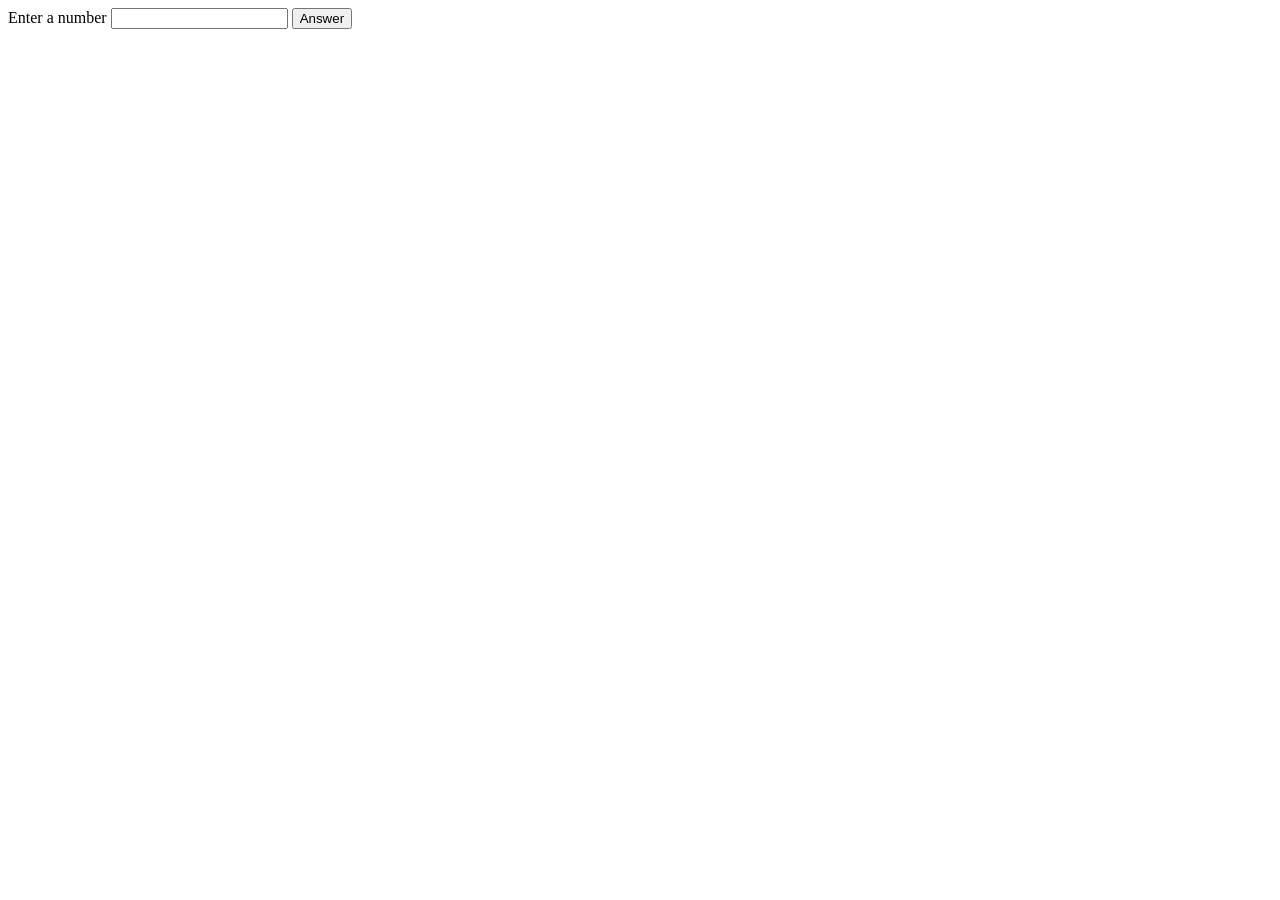
==== index.html @ b9e29abe "latest class work" ====
<!doctype html>
<html lang="en">
	<head>
		<meta charset="UTF-8" />
		<link rel="icon" type="image/svg+xml" href="/favicon.svg" />
		<meta name="viewport" content="width=device-width, initial-scale=1.0" />
		<title>2026-getting-started</title>
	</head>
	<body>
		<div id="app"></div>

		<div>
			<label for="userAnswer">Enter a number</label>
			<input type="number" name="user-answer" id="userAnswer" />
			<button id="btnAnswer">Answer</button>
		</div>

		<div id="errorMessage" style="color: red"></div>

		<script type="module" src="/src/main.ts"></script>
	</body>
</html>
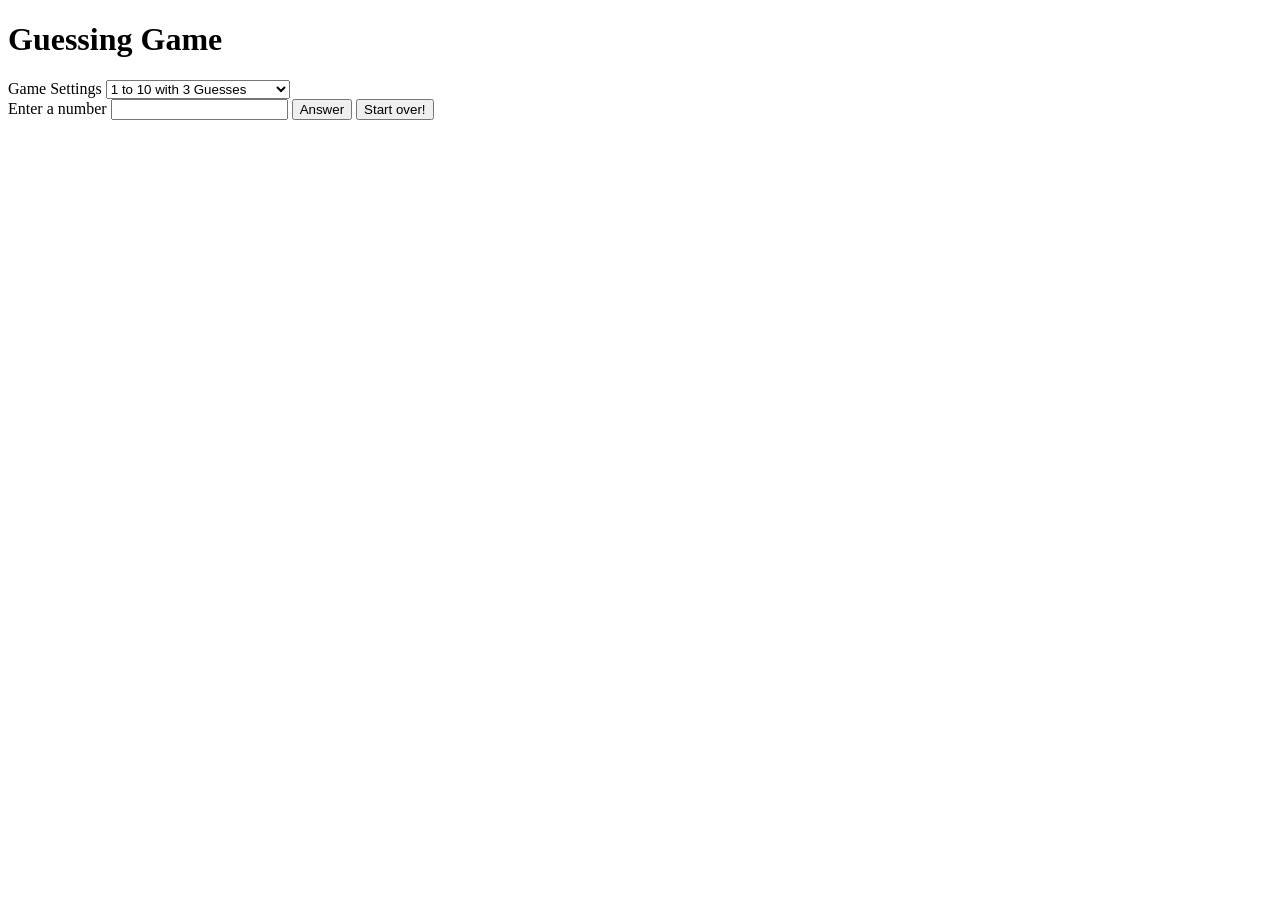
==== commit 7d35cf52: "Current state of guessing game" ====
--- a/index.html
+++ b/index.html
@@ -5,18 +5,36 @@
 		<link rel="icon" type="image/svg+xml" href="/favicon.svg" />
 		<meta name="viewport" content="width=device-width, initial-scale=1.0" />
 		<title>2026-getting-started</title>
+
+		<style>
+			
+		</style>
 	</head>
 	<body>
 		<div id="app"></div>
 
+		<h1>Guessing Game</h1>
+
+		<div>
+			<label for="gameSettings">Game Settings</label>
+			<select name="game-settings" id="gameSettings">
+				<option value="10-3">1 to 10 with 3 Guesses</option>
+				<option value="50-5">1 to 50 with 5 Guesses</option>
+				<option value="100-10">1 to 100 with 10 Guesses</option>
+				<option value="1000-20">1 to 1,000 with 20 Guesses</option>
+			</select>
+		</div>
 		<div>
 			<label for="userAnswer">Enter a number</label>
 			<input type="number" name="user-answer" id="userAnswer" />
 			<button id="btnAnswer">Answer</button>
+			<button id="btnRestart">Start over!</button>
 		</div>
 
 		<div id="errorMessage" style="color: red"></div>
 
+		<div id="userMessage" style="color: blue"></div>
+
 		<script type="module" src="/src/main.ts"></script>
 	</body>
 </html>
